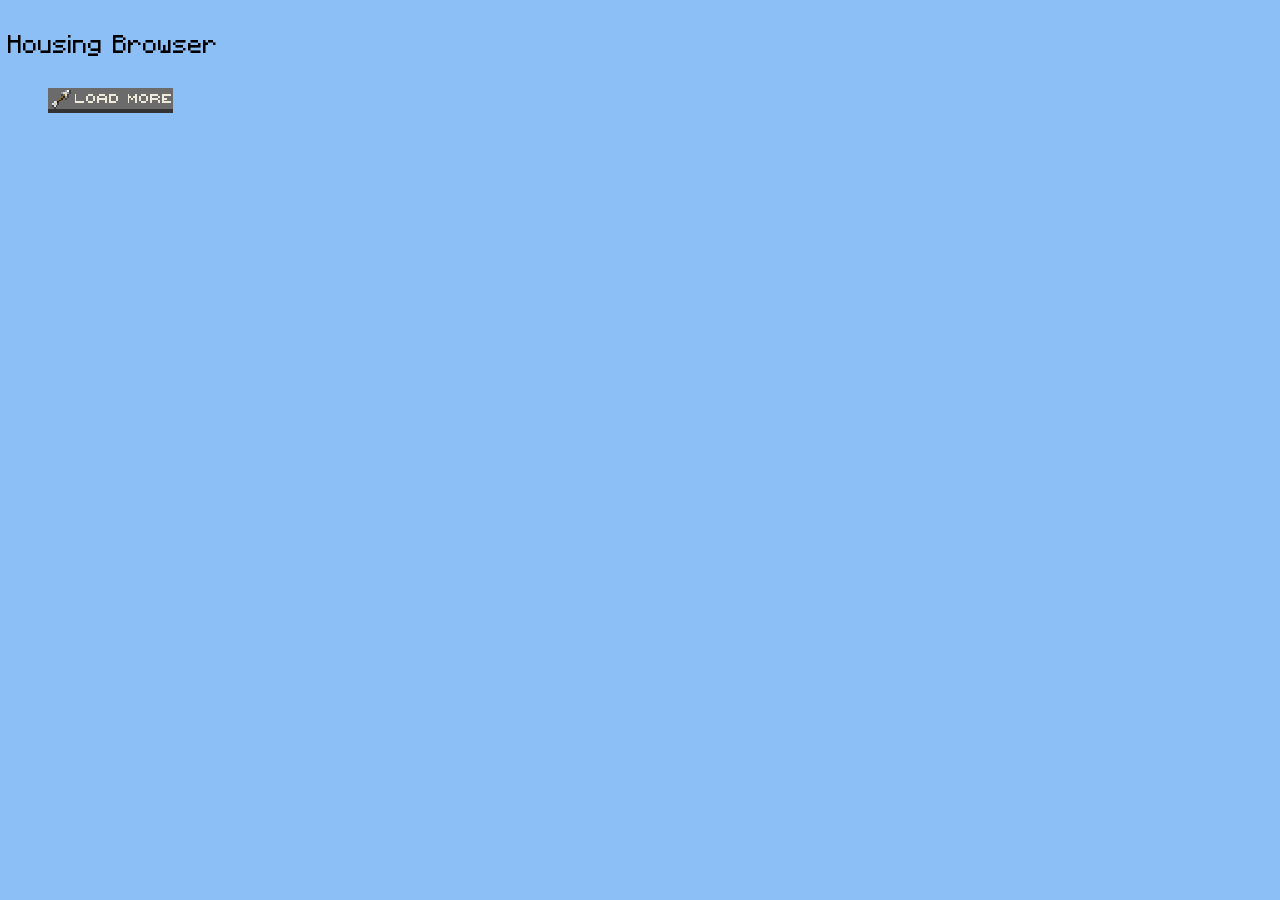
==== index.html @ 94442c25 "Update index.html" ====
<!DOCTYPE html>
<html lang="en">
<head>
  <link rel="stylesheet" href="style.css">
  <link rel="icon" href="favicon.ico?v=8">
  <meta charset="UTF-8">
  <meta name="viewport" content="width=device-width, initial-scale=1">
  <title>Housing Browser</title>
  <style>
  </style>
</head>
<body>
  <p>Housing Browser</p>
  <div class="grid" id="grid">
    <button
      id="loadmore"
      onclick="fetchHouses()"
      style="
      aspect-ratio:  68 / 14;
      background-image:url('buttons/load/bup.png');
      background-size: contain;
      image-rendering: pixelated;
      background-repeat: no-repeat;
      background-position: center;
      border: none;
      width: 125px;
      appearance: none;
      outline: none;
      box-shadow: none;
      ">
    </button>
  <script>
  async function getMinecraftUsername(uuid) {
    uuid = uuid.replace(/-/g, "");

    try {
        const response = await fetch(
            `https://mc-api.io/name/${uuid}`
        );

        if (!response.ok) return "Unknown Player";

        const data = await response.json();
        return data.name;
    } catch {
        return "Unknown Player";
    }
}


  let page = 0;
  const button = document.getElementById("loadmore");

  function fetchHouses() {
    <!--Define Variables-->
    const seed = Math.floor(Math.random() * 1000000000);
    button.style.backgroundImage = "url('buttons/load/bdown.png')";

    <!--Actual Function-->
    fetch(`https://host1.creepernet.qzz.io/c8ee103f/api/homepage?seed=${seed}&page=${page}&limit=10`)
      .then(response => response.json())
      <!--Process the Data-->
      .then(data => {
        const grid = document.getElementById("grid");

        for (const h of data.houses) {
          const box = document.createElement("div");
            box.className = "house";
          <!--House Name-->
          const housename = document.createElement("div");
          housename.className = "housename";
          housename.textContent = h.name;

          setMinecraftColors(housename, h.name)

          <!--Owner-->
          const owner = document.createElement("div");
          owner.className = "owner";
          owner.textContent = "Fetching Data";

          getMinecraftUsername(h.owner_uuid).then(username => {
            owner.textContent = "/visit " + username;
          });

          box.append(housename, owner);
          grid.appendChild(box);
        }
      grid.appendChild(document.getElementById("loadmore"));
      button.style.backgroundImage = "url('buttons/load/bup.png')";
      page++;
    });
  }

  function setMinecraftColors(element, text) {
    text = text.normalize('NFKC');
    const colors = {
        '0': '#000000', '1': '#0000AA',
        '2': '#00AA00', '3': '#00AAAA',
        '4': '#AA0000', '5': '#AA00AA',
        '6': '#FFAA00', '7': '#AAAAAA',
        '8': '#555555', '9': '#5555FF',
        'a': '#55FF55', 'b': '#55FFFF',
        'c': '#FF5555', 'd': '#FF55FF',
        'e': '#FFFF55', 'f': '#FFFFFF'
    };

    element.replaceChildren();
    let currentColor = '#FFFFFF';
    let bold = false;
//This section detects color codes [0-9a-f] are the color code colors-->
    text.split(/(�[0-9a-fk-or])/gi).forEach(part => {
        if (/^�[0-9a-fk-or]$/i.test(part)) {
            const code = part[1].toLowerCase();
            currentColor = colors[part[1].toLowerCase()];
            if (colors[code]) {
              currentColor = colors[code];
              bold = false;
            } else if (code === 'l') {
              bold = true;
            } else if (code === 'r') {
              currentColor = '#FFFFFF';
              bold = false;
              }
            } else if (part) {
        // Use span to set the color of an element
          const span = document.createElement('span');
          span.style.color = currentColor || '#55FF55';
          span.style.fontWeight = bold ? 'bold' : 'normal';
          span.textContent = part;
          element.appendChild(span);
        }
    });
  }
  </script>
</body>
</html>
---- style.css ----
.house {
  background-image: url("sprites/banner.png");
  background-size: 1px;
  background-size: cover;
  background-size: 100% 100%;
  image-rendering: pixelated;
  min-height: 184px;
  min-width: 284px;
  box-sizing: border-box;
  padding: .2rem 1rem;
  color: #ffffff;
  font-size: 20px;
}
.grid {
  display: grid;
  grid-template-columns: repeat(auto-fill, 284px);
  gap: 1rem;
  justify-content: center;
}
@font-face {
  font-family: "Minecraft";
  src: url("fonts/MinecraftDefault-Regular.ttf");
  font-weight: normal;
}

@font-face {
  font-family: "Minecraft";
  src: url("fonts/MinecraftDefault-Bold.ttf");
  font-weight: bold;
}
img {
  image-rendering: pixelated;
}
body {
  background-color: #8BBFF5;
  font-family: "Minecraft", monospace;
  font-size: 30px;
}

#loadmore {
    width: 125px;
    aspect-ratio: 68 / 14;

    background-image: url("buttons/load/bup.png");
    background-size: 100% 100%;
    background-repeat: no-repeat;
    background-position: center;
    background-color: transparent;

    image-rendering: pixelated;

    border: none;
    outline: none;
    box-shadow: none;
    appearance: none;
    padding: 0;
}

#loadmore:active {
    background-image: url("buttons/load/bdown.png");
}
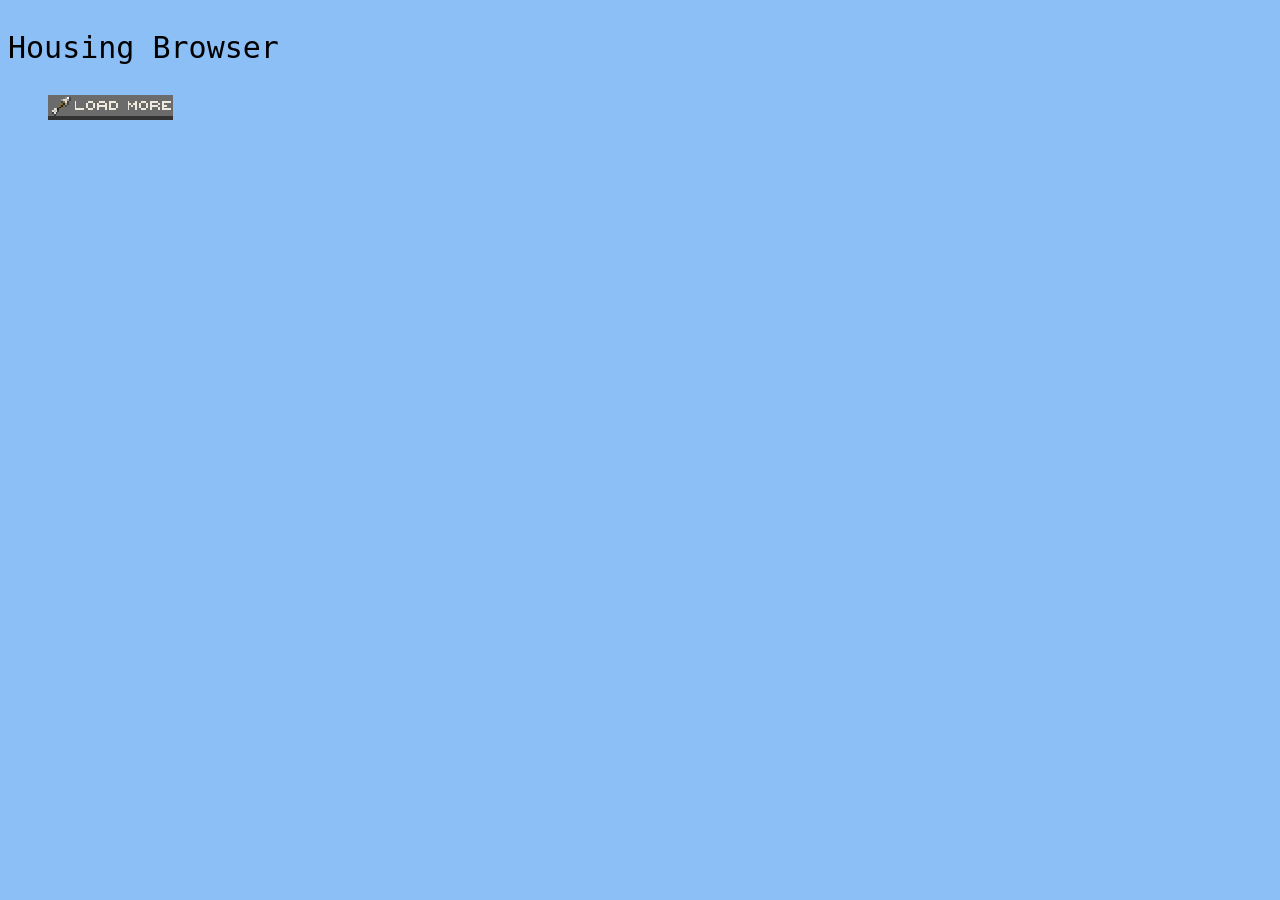
==== commit 65e5c36f: "fixing" ====
--- a/index.html
+++ b/index.html
@@ -2,7 +2,7 @@
 <!DOCTYPE html>
 <html lang="en">
 <head>
-  <link rel="stylesheet" href="style.css">
+  <link rel="stylesheet" href="assets/css/style.css">
   <link rel="icon" href="favicon.ico?v=8">
   <meta charset="UTF-8">
   <meta name="viewport" content="width=device-width, initial-scale=1">
@@ -18,7 +18,7 @@
       onclick="fetchHouses()"
       style="
       aspect-ratio:  68 / 14;
-      background-image:url('buttons/load/bup.png');
+      background-image:url('assets/buttons/load/bup.png');
       background-size: contain;
       image-rendering: pixelated;
       background-repeat: no-repeat;
@@ -39,7 +39,7 @@
             `https://mc-api.io/name/${uuid}`
         );
 
-        if (!response.ok) return "Unknown Player";
+        if (!response.ok) return "???";
 
         const data = await response.json();
         return data.name;
@@ -55,7 +55,7 @@
   function fetchHouses() {
     <!--Define Variables-->
     const seed = Math.floor(Math.random() * 1000000000);
-    button.style.backgroundImage = "url('buttons/load/bdown.png')";
+    button.style.backgroundImage = "url('assets/buttons/load/bdown.png')";
 
     <!--Actual Function-->
     fetch(`https://host1.creepernet.qzz.io/c8ee103f/api/homepage?seed=${seed}&page=${page}&limit=10`)
@@ -87,7 +87,7 @@
           grid.appendChild(box);
         }
       grid.appendChild(document.getElementById("loadmore"));
-      button.style.backgroundImage = "url('buttons/load/bup.png')";
+      button.style.backgroundImage = "url('assets/buttons/load/bup.png')";
       page++;
     });
   }
--- a/assets/css/style.css
+++ b/assets/css/style.css
@@ -0,0 +1,61 @@
+.house {
+  background-image: url("assets/sprites/banner.png");
+  background-size: 1px;
+  background-size: cover;
+  background-size: 100% 100%;
+  image-rendering: pixelated;
+  min-height: 184px;
+  min-width: 284px;
+  box-sizing: border-box;
+  padding: .2rem 1rem;
+  color: #ffffff;
+  font-size: 20px;
+}
+.grid {
+  display: grid;
+  grid-template-columns: repeat(auto-fill, 284px);
+  gap: 1rem;
+  justify-content: center;
+}
+@font-face {
+  font-family: "Minecraft";
+  src: url("assets/fonts/MinecraftDefault-Regular.ttf");
+  font-weight: normal;
+}
+
+@font-face {
+  font-family: "Minecraft";
+  src: url("assets/fonts/MinecraftDefault-Bold.ttf");
+  font-weight: bold;
+}
+img {
+  image-rendering: pixelated;
+}
+body {
+  background-color: #8BBFF5;
+  font-family: "Minecraft", monospace;
+  font-size: 30px;
+}
+
+#loadmore {
+    width: 125px;
+    aspect-ratio: 68 / 14;
+
+    background-image: url("assets/buttons/load/bup.png");
+    background-size: 100% 100%;
+    background-repeat: no-repeat;
+    background-position: center;
+    background-color: transparent;
+
+    image-rendering: pixelated;
+
+    border: none;
+    outline: none;
+    box-shadow: none;
+    appearance: none;
+    padding: 0;
+}
+
+#loadmore:active {
+    background-image: url("assets/buttons/load/bdown.png");
+}
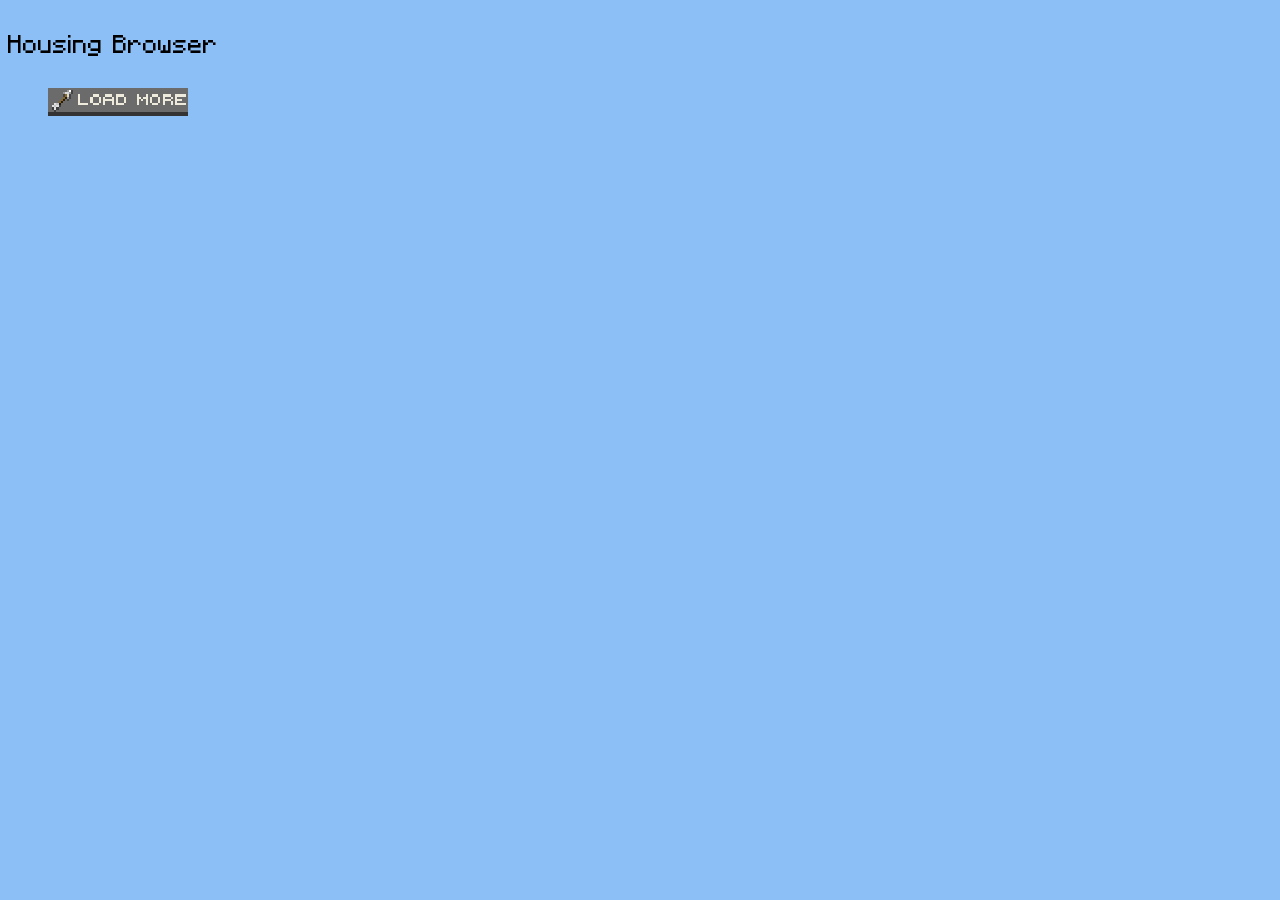
==== commit c4be221b: "asset change" ====
--- a/index.html
+++ b/index.html
@@ -24,7 +24,7 @@
       background-repeat: no-repeat;
       background-position: center;
       border: none;
-      width: 125px;
+      width: 140px;
       appearance: none;
       outline: none;
       box-shadow: none;
@@ -39,7 +39,7 @@
             `https://mc-api.io/name/${uuid}`
         );
 
-        if (!response.ok) return "???";
+        if (!response.ok) return "??";
 
         const data = await response.json();
         return data.name;
@@ -123,7 +123,7 @@
               bold = false;
               }
             } else if (part) {
-        // Use span to set the color of an element
+        // Use span to set the color of an element.
           const span = document.createElement('span');
           span.style.color = currentColor || '#55FF55';
           span.style.fontWeight = bold ? 'bold' : 'normal';
--- a/assets/css/style.css
+++ b/assets/css/style.css
@@ -1,5 +1,5 @@
 .house {
-  background-image: url("assets/sprites/banner.png");
+  background-image: url("https://housingbrowser.github.io/assets/sprites/banner.png");
   background-size: 1px;
   background-size: cover;
   background-size: 100% 100%;
@@ -19,13 +19,13 @@
 }
 @font-face {
   font-family: "Minecraft";
-  src: url("assets/fonts/MinecraftDefault-Regular.ttf");
+  src: url("https://housingbrowser.github.io/assets/fonts/MinecraftDefault-Regular.ttf");
   font-weight: normal;
 }
 
 @font-face {
   font-family: "Minecraft";
-  src: url("assets/fonts/MinecraftDefault-Bold.ttf");
+  src: url("https://housingbrowser.github.io/assets/fonts/MinecraftDefault-Bold.ttf");
   font-weight: bold;
 }
 img {
